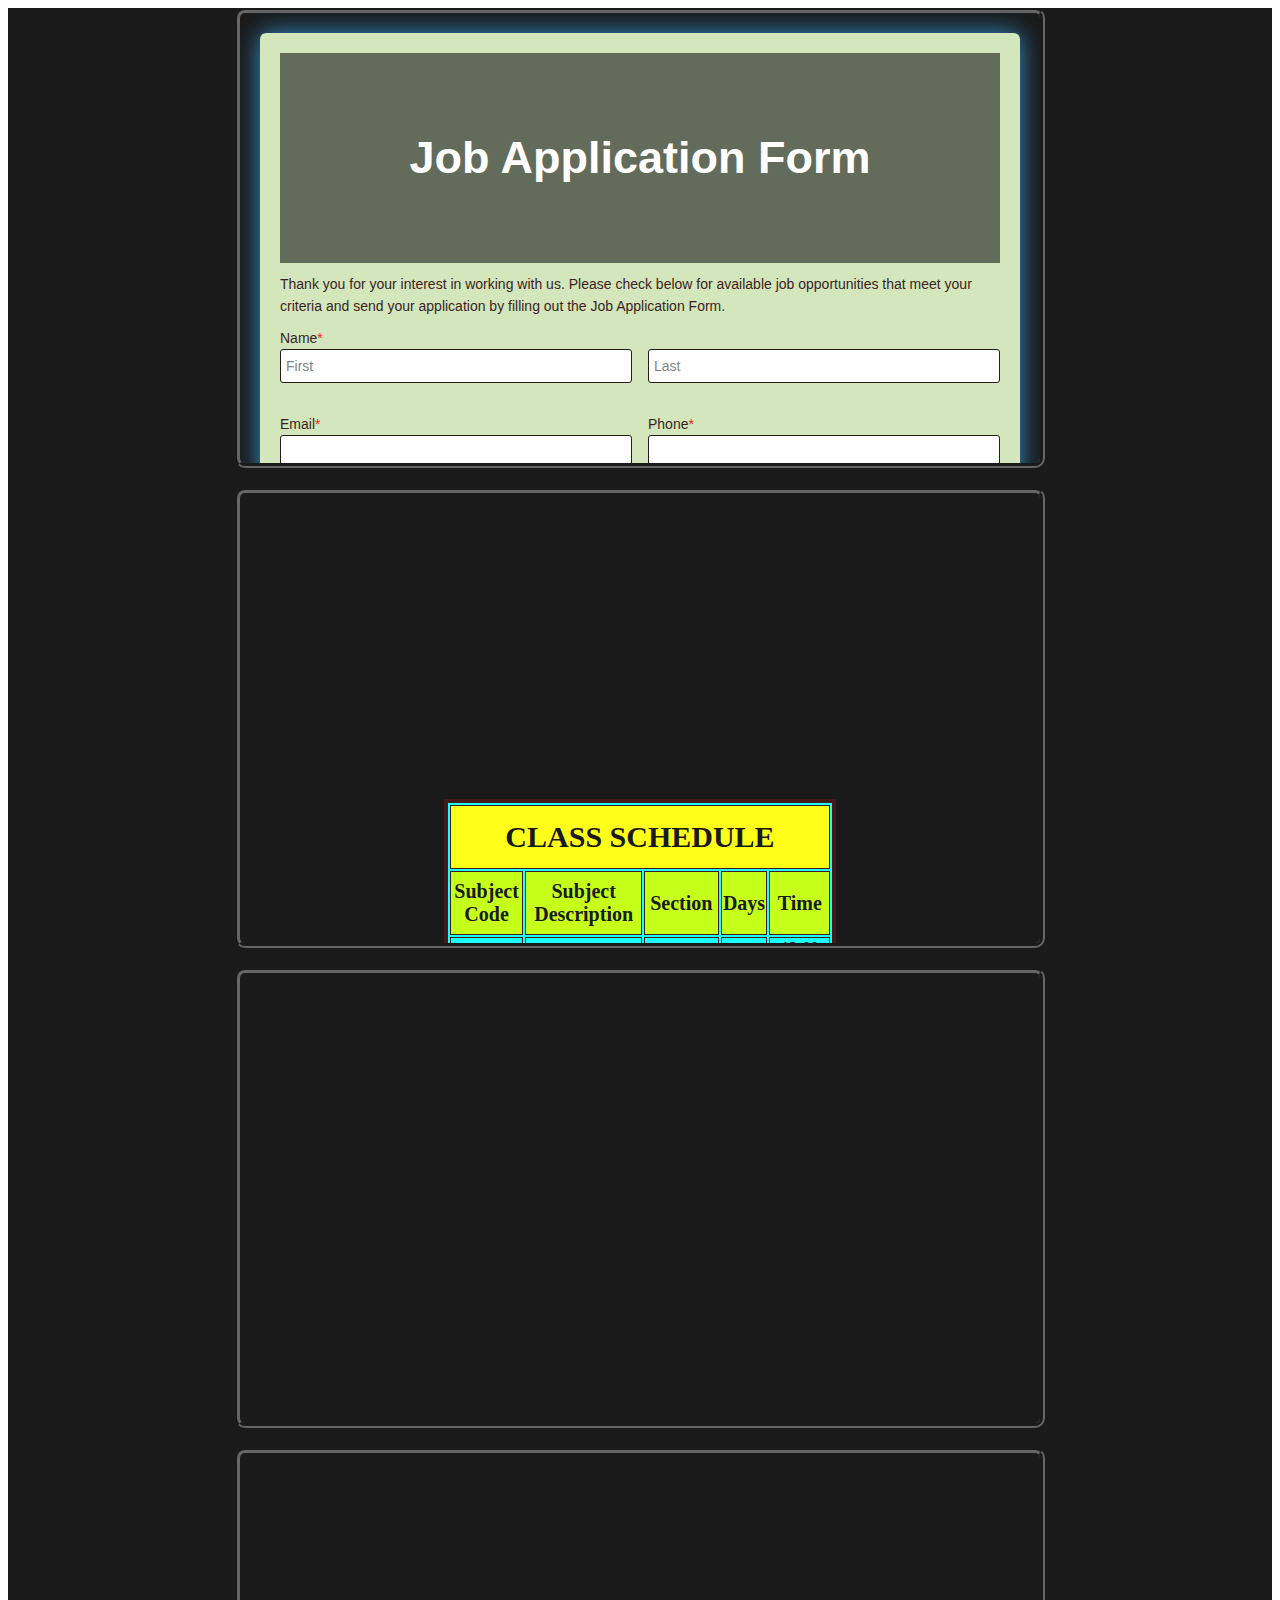
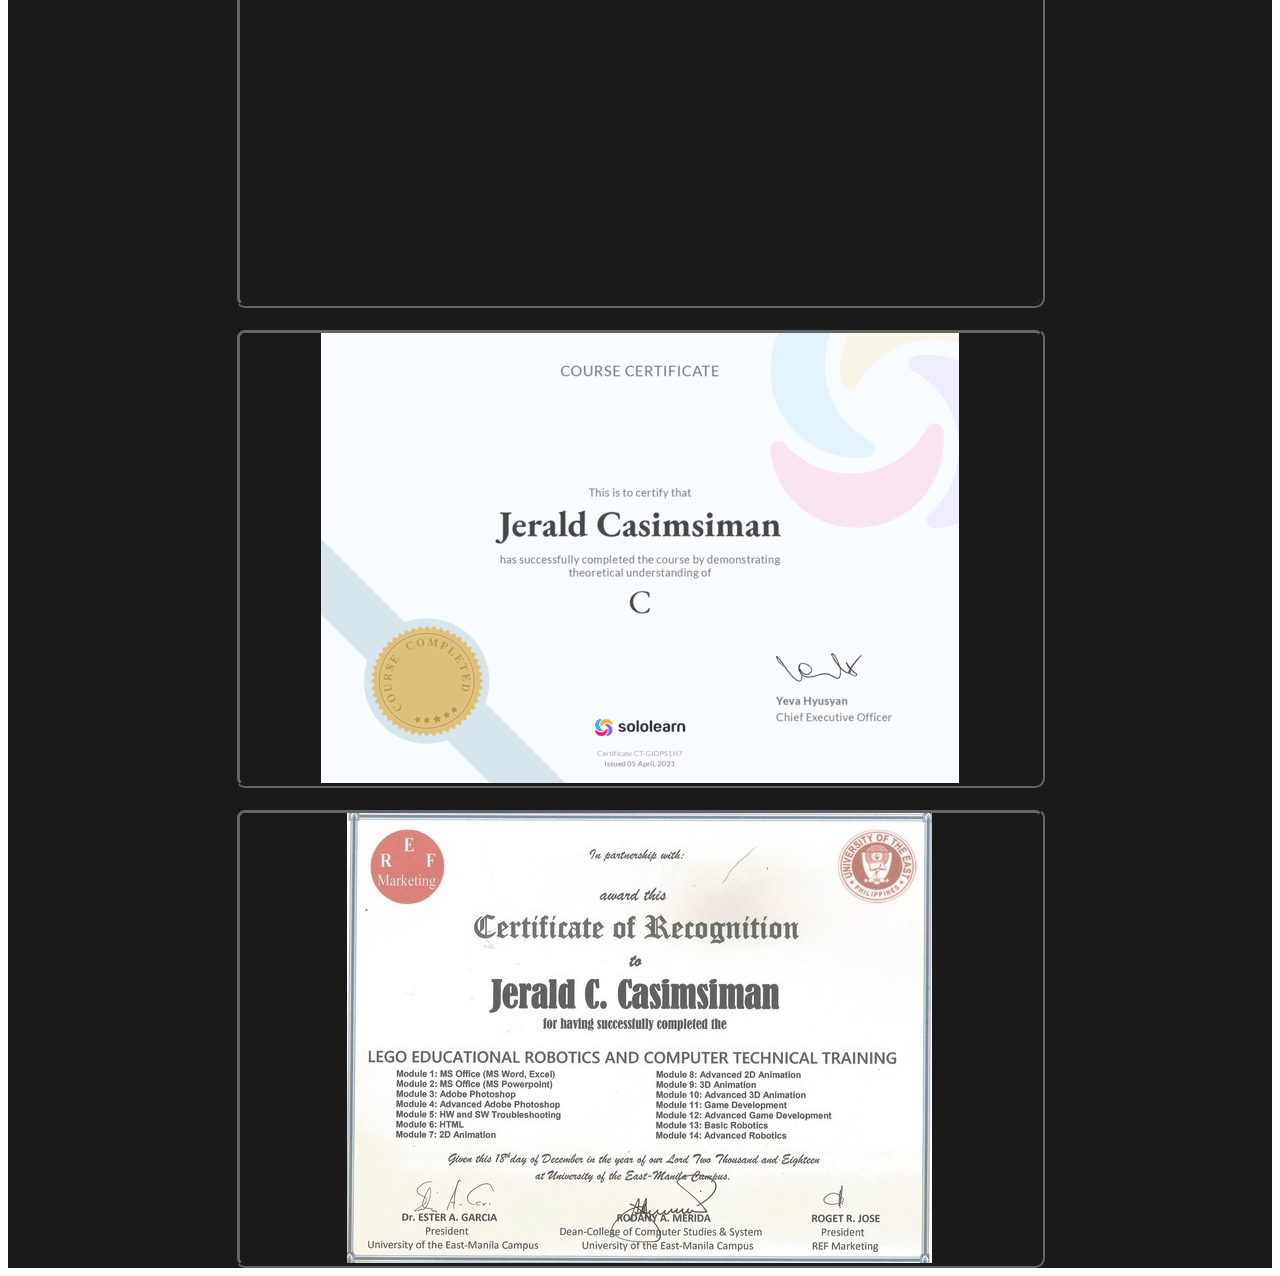
==== links/WORKS.html @ 08ccb36c "feat: portfolio for pipeline" ====
<!DOCTYPE html>
<html lang="en">
  <head>
    <meta charset="UTF-8" />
    <meta name="viewport" content="width=device-width, initial-scale=1.0" />
    <title>Demos and Works</title>
    <style>
      .container {
        background: black;
        opacity: 90%;
        display: flex;
        flex-wrap: wrap;
        justify-content: center;
        align-items: center;
        gap: 20px;
      }

      iframe {
        border: 5px groove black;
        border-radius: 10px;
        width: 800px;
        height: 450px;
      }

      iframe:hover {
        box-shadow: 0 0 50px lemonchiffon;
      }
    </style>
  </head>
  <body>
    <div class="container">
      <iframe src="./FORMS.html" allowfullscreen></iframe>
      <iframe src="./CLASS SCHED.html" allowfullscreen></iframe>
      <iframe src="./Portfolio Demo.mp4" sandbox="" allowfullscreen> </iframe>
      <iframe
        src="https://drive.google.com/file/d/1DXNqec1_Ml2O_Q7fYpZ2bHB_y84o4gWP/preview"
        allow="autoplay"
      ></iframe>
      <iframe src="../images/Sololearn.png" allowfullscreen></iframe>
      <iframe src="../images/robotics.jpg" allowfullscreen></iframe>
    </div>
  </body>
</html>
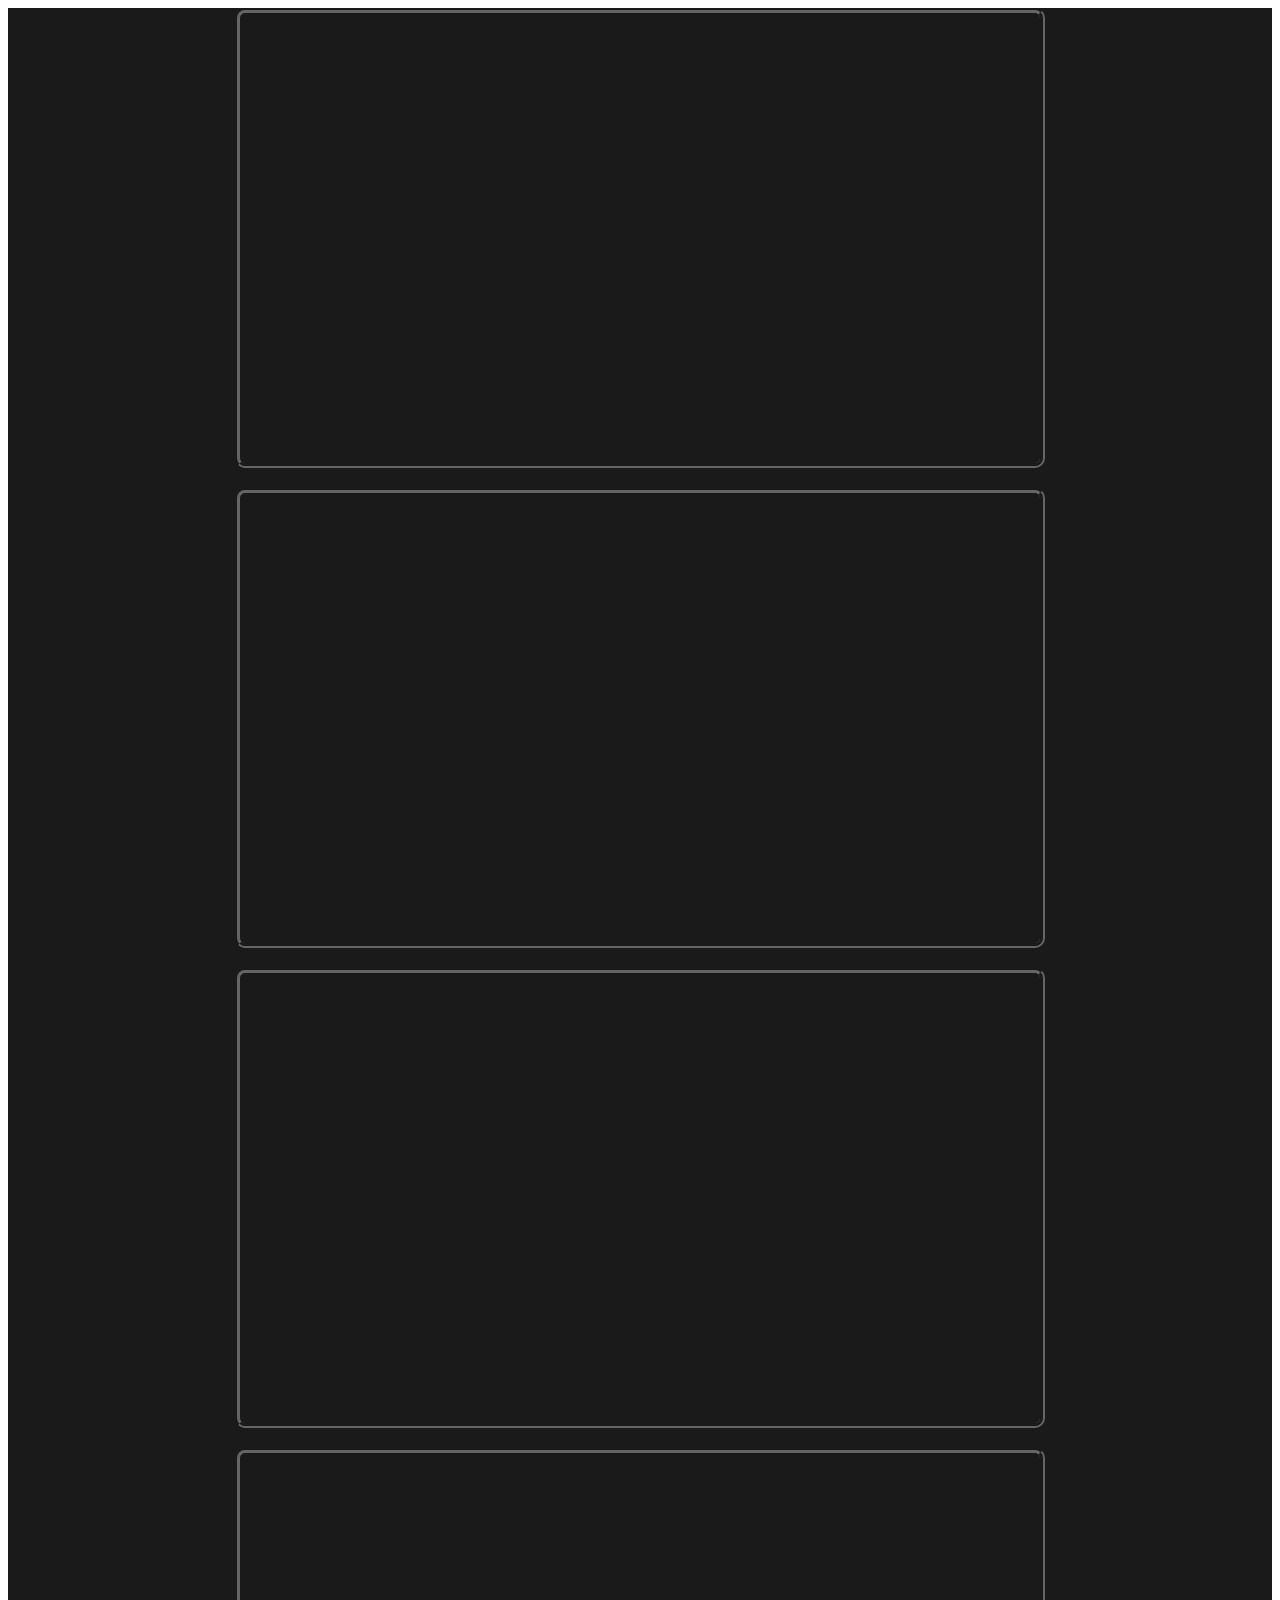
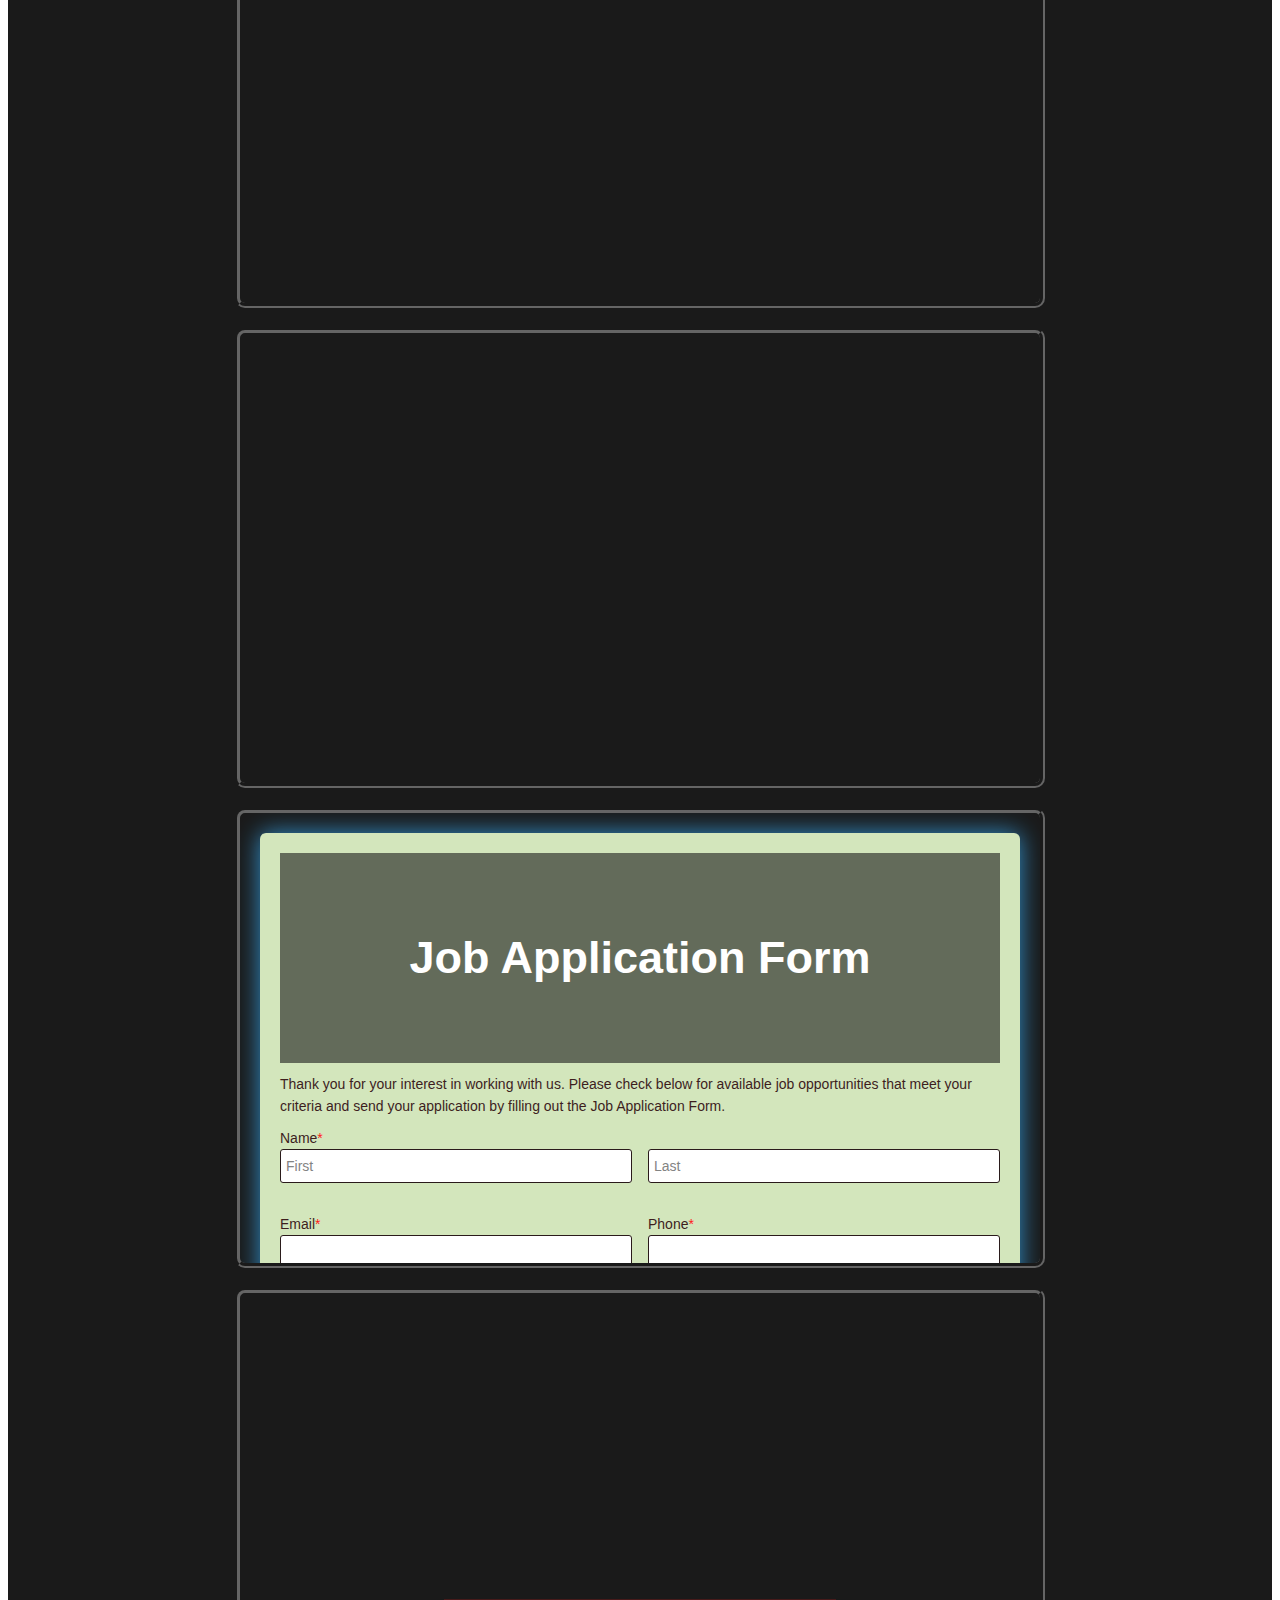
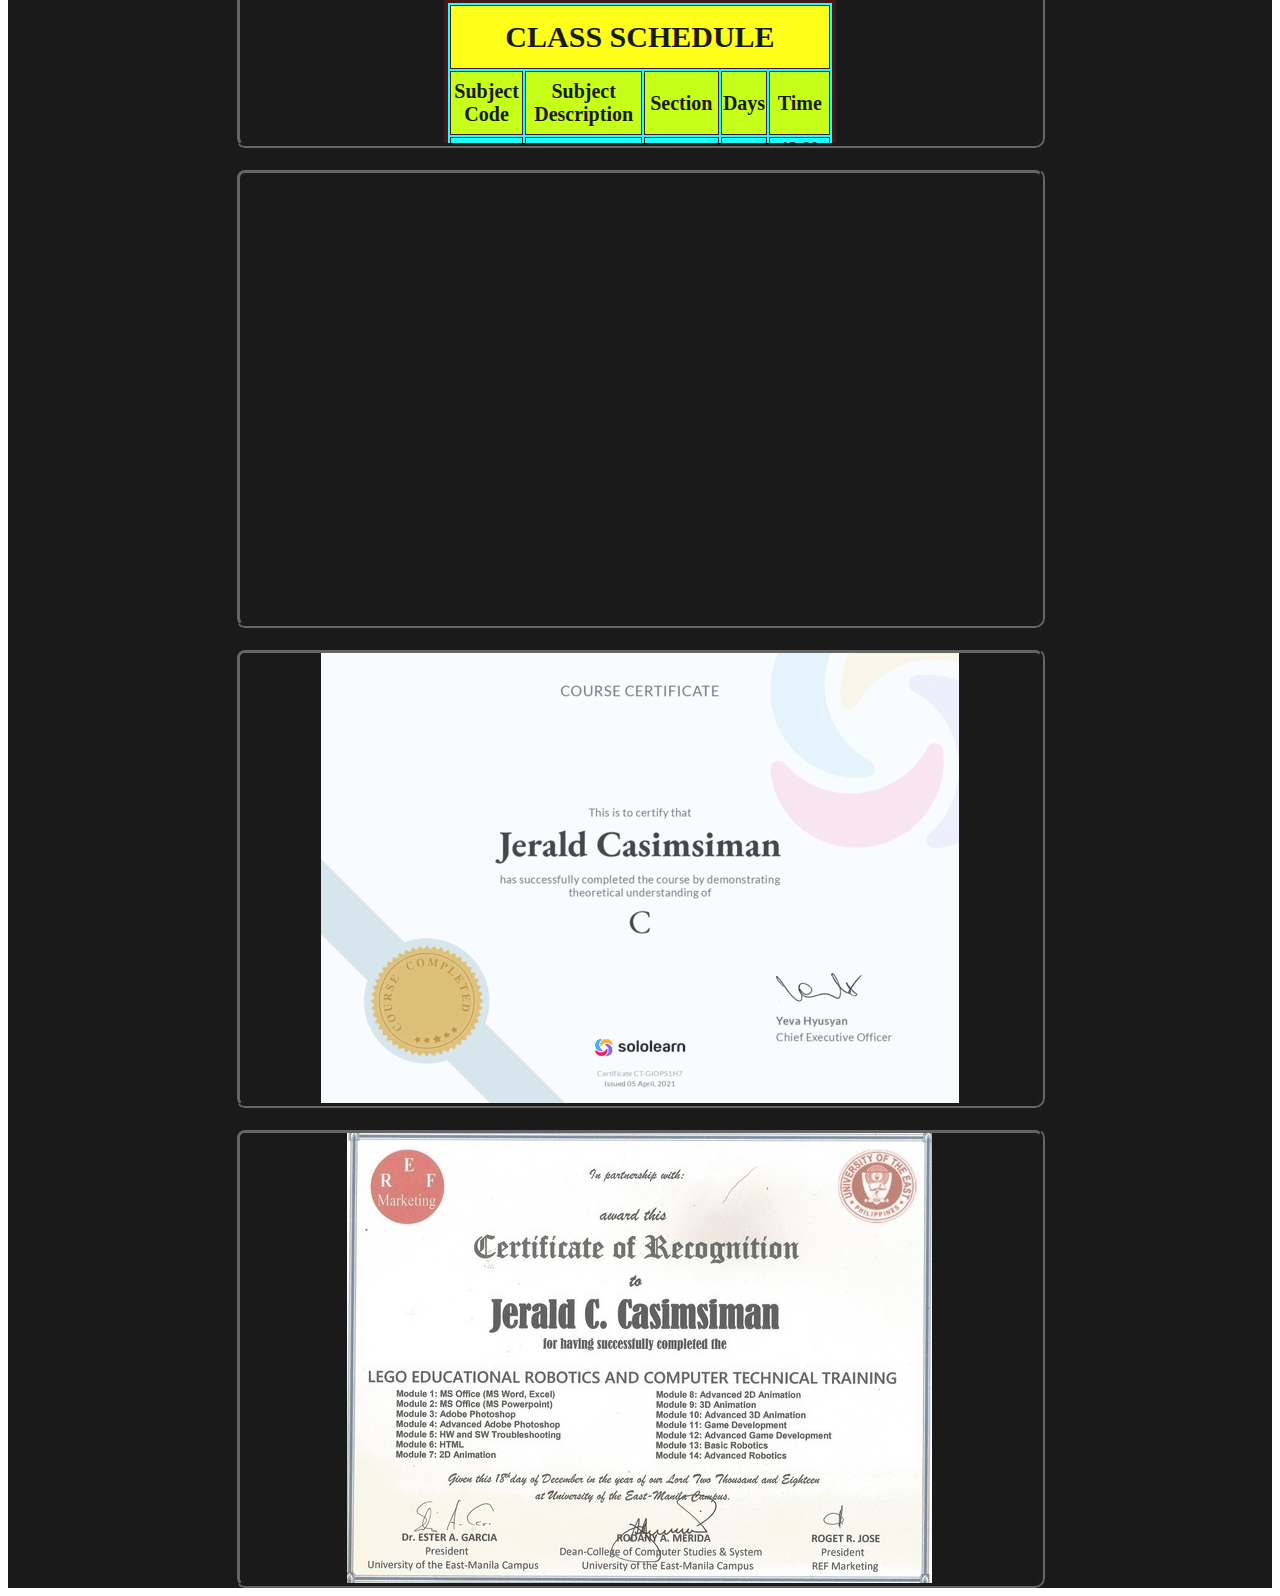
==== commit a03a36a8: "feat: new links" ====
--- a/links/WORKS.html
+++ b/links/WORKS.html
@@ -29,13 +29,29 @@
   </head>
   <body>
     <div class="container">
-      <iframe src="./FORMS.html" allowfullscreen></iframe>
-      <iframe src="./CLASS SCHED.html" allowfullscreen></iframe>
-      <iframe src="./Portfolio Demo.mp4" sandbox="" allowfullscreen> </iframe>
       <iframe
         src="https://drive.google.com/file/d/1DXNqec1_Ml2O_Q7fYpZ2bHB_y84o4gWP/preview"
         allow="autoplay"
       ></iframe>
+      <iframe
+        src="https://main.d2w9vhvo8bxhiz.amplifyapp.com/"
+        allowfullscreen
+      ></iframe>
+      <iframe
+        src="https://dev.d3uwtiuokprcu4.amplifyapp.com/"
+        allowfullscreen
+      ></iframe>
+      <iframe
+        src="https://jcsmart12.github.io/drumkit/"
+        allowfullscreen
+      ></iframe>
+      <iframe
+        src="https://jcsmart12.github.io/dice_game/"
+        allowfullscreen
+      ></iframe>
+      <iframe src="./FORMS.html" allowfullscreen></iframe>
+      <iframe src="./CLASS SCHED.html" allowfullscreen></iframe>
+      <iframe src="./Portfolio Demo.mp4" sandbox="" allowfullscreen> </iframe>
       <iframe src="../images/Sololearn.png" allowfullscreen></iframe>
       <iframe src="../images/robotics.jpg" allowfullscreen></iframe>
     </div>
